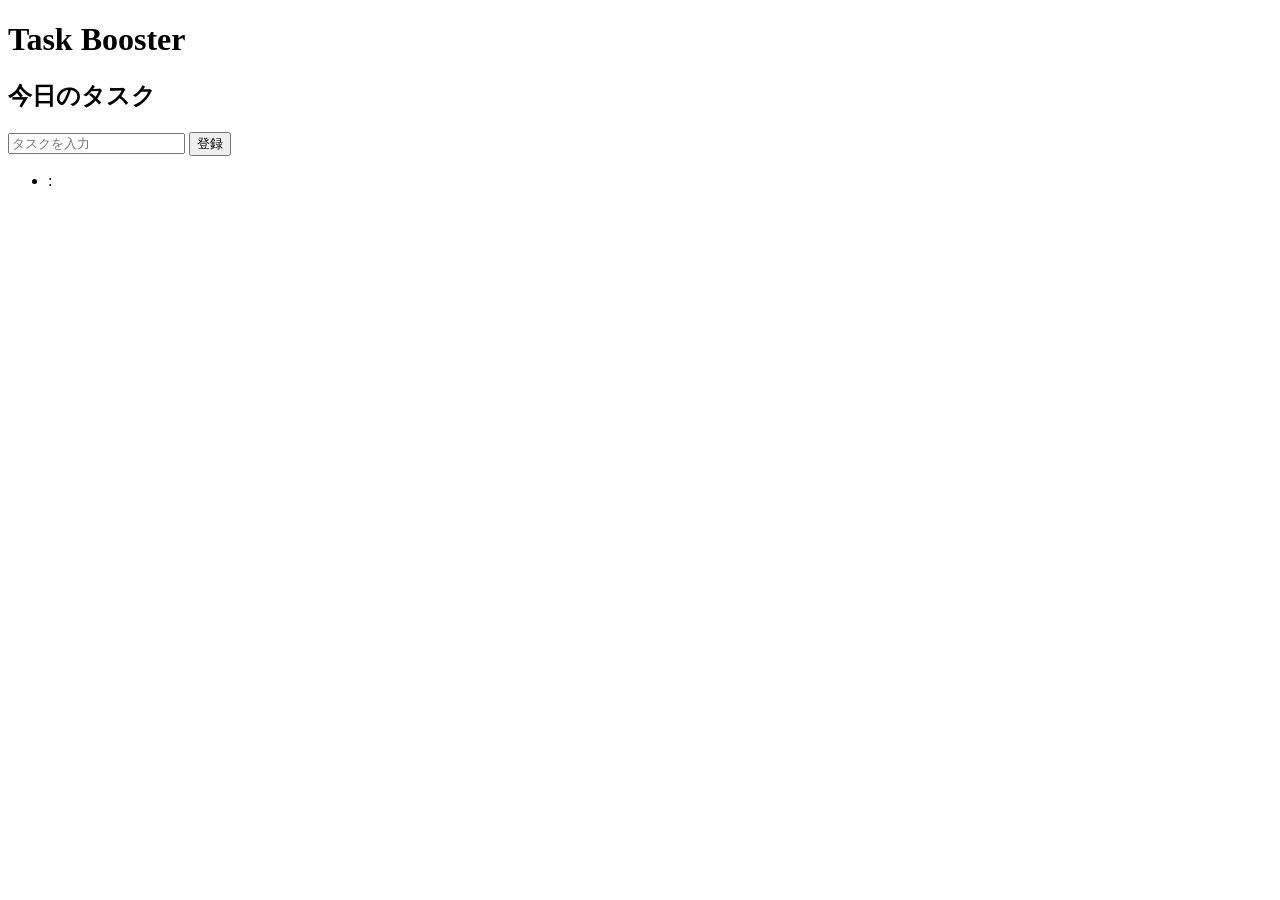
==== src/main/resources/templates/tasks/index.html @ bbfa368f "Spring Initializr + 3 tasks limit" ====
<!DOCTYPE html>
<html xmlns:th="http://www.thymeleaf.org">
<head>
    <meta charset="UTF-8">
    <title>Task Booster</title>
</head>
<body>
    <h1>Task Booster</h1>

    <h2>今日のタスク</h2>

    <form action="/tasks" method="post">
        <input type="text" name="title" placeholder="タスクを入力" required>
        <button type="submit">登録</button>
    </form>

    <ul>
        <li th:each="task : ${tasks}">
            <span th:text="${task.id}"></span>:
            <span th:text="${task.title}"></span>
        </li>
    </ul>
</body>
</html>
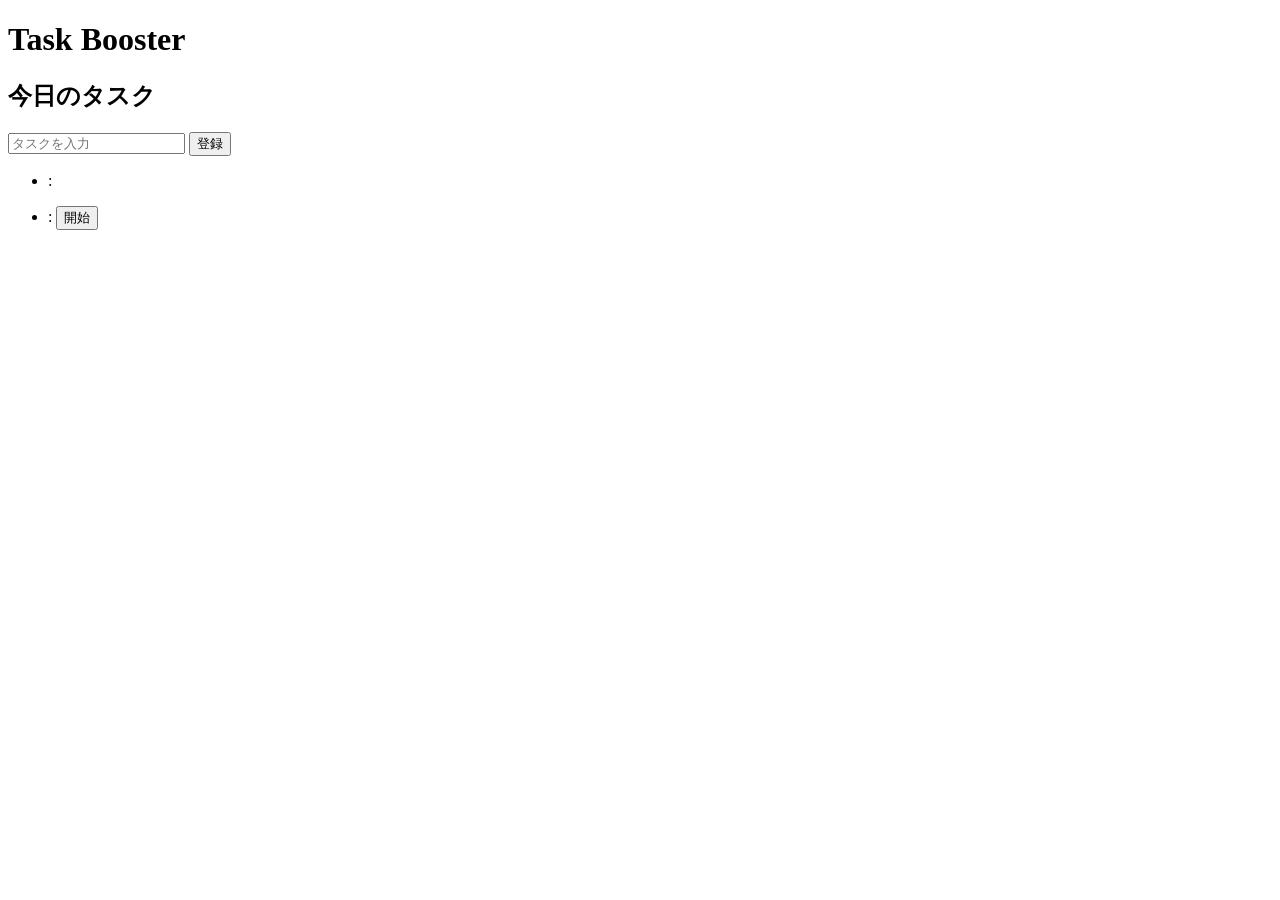
==== commit bbc5068e: "タスク開始セッションの実装" ====
--- a/src/main/resources/templates/tasks/index.html
+++ b/src/main/resources/templates/tasks/index.html
@@ -20,5 +20,15 @@
             <span th:text="${task.title}"></span>
         </li>
     </ul>
+    <ul>
+        <li th:each="task : ${tasks}">
+            <span th:text="${task.id}"></span>:
+            <span th:text="${task.title}"></span>
+
+            <form th:action="@{/sessions/start/{taskId}(taskId=${task.id})}" method="post" style="display:inline;">
+                <button type="submit">開始</button>
+            </form>
+        </li>
+    </ul>
 </body>
 </html>
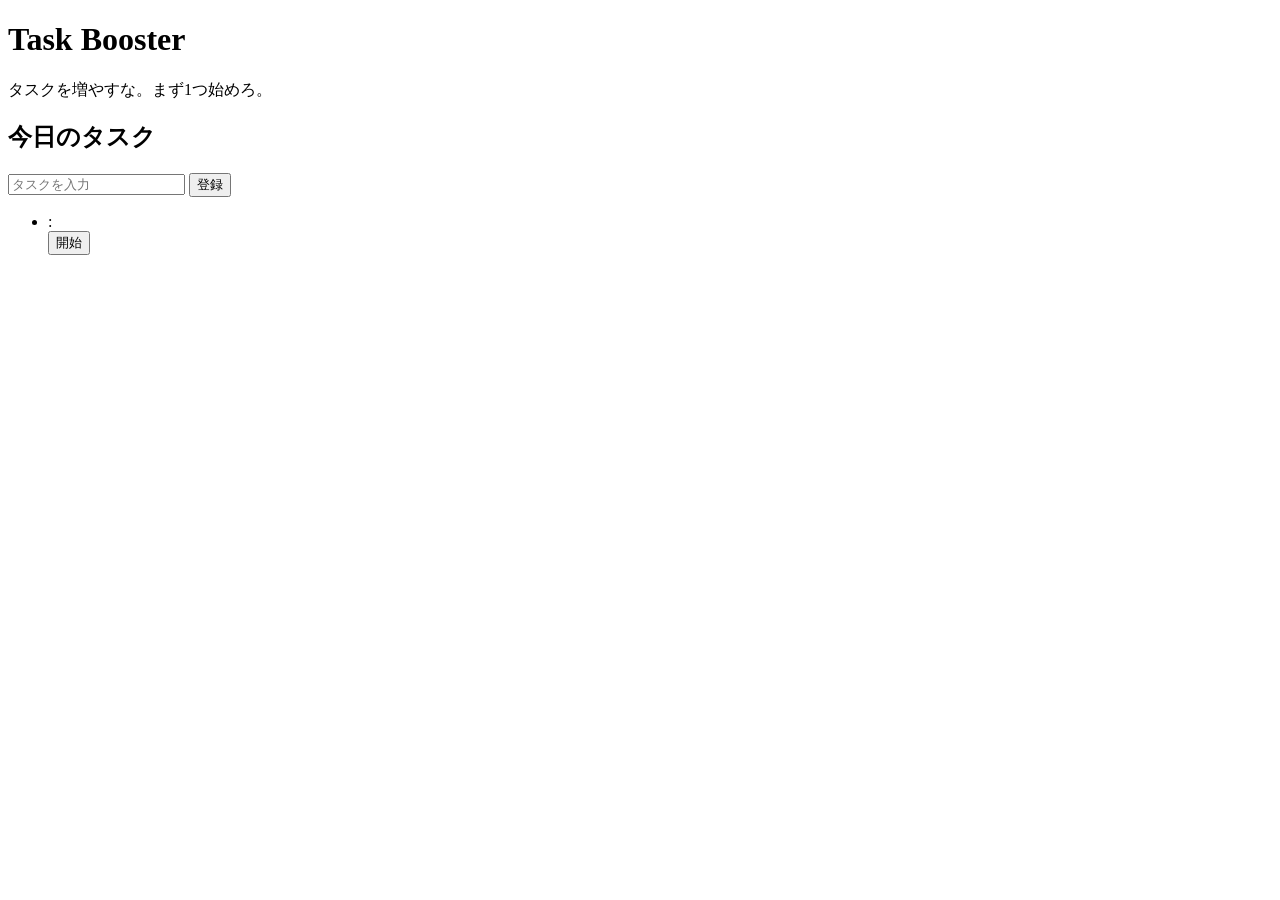
==== commit 1ccbbe73: "CSSとバリデーションの実装" ====
--- a/src/main/resources/templates/tasks/index.html
+++ b/src/main/resources/templates/tasks/index.html
@@ -3,32 +3,34 @@
 <head>
     <meta charset="UTF-8">
     <title>Task Booster</title>
+    <link rel="stylesheet" th:href="@{/css/style.css}">
 </head>
 <body>
-    <h1>Task Booster</h1>
+    <main class="container">
+        <h1>Task Booster</h1>
+        <p class="subtitle">タスクを増やすな。まず1つ始めろ。</p>
 
-    <h2>今日のタスク</h2>
+        <h2>今日のタスク</h2>
 
-    <form action="/tasks" method="post">
-        <input type="text" name="title" placeholder="タスクを入力" required>
-        <button type="submit">登録</button>
-    </form>
+        <p class="error-message" th:if="${errorMessage}" th:text="${errorMessage}"></p>
 
-    <ul>
-        <li th:each="task : ${tasks}">
-            <span th:text="${task.id}"></span>:
-            <span th:text="${task.title}"></span>
-        </li>
-    </ul>
-    <ul>
-        <li th:each="task : ${tasks}">
-            <span th:text="${task.id}"></span>:
-            <span th:text="${task.title}"></span>
+        <form action="/tasks" method="post">
+            <input type="text" name="title" placeholder="タスクを入力" required>
+            <button type="submit">登録</button>
+        </form>
 
-            <form th:action="@{/sessions/start/{taskId}(taskId=${task.id})}" method="post" style="display:inline;">
-                <button type="submit">開始</button>
-            </form>
-        </li>
-    </ul>
+        <ul class="task-list">
+            <li class="task-item" th:each="task : ${tasks}">
+                <span class="task-title">
+                    <span th:text="${task.id}"></span>:
+                    <span th:text="${task.title}"></span>
+                </span>
+
+                <form th:action="@{/sessions/start/{taskId}(taskId=${task.id})}" method="post">
+                    <button type="submit">開始</button>
+                </form>
+            </li>
+        </ul>
+    </main>
 </body>
 </html>
